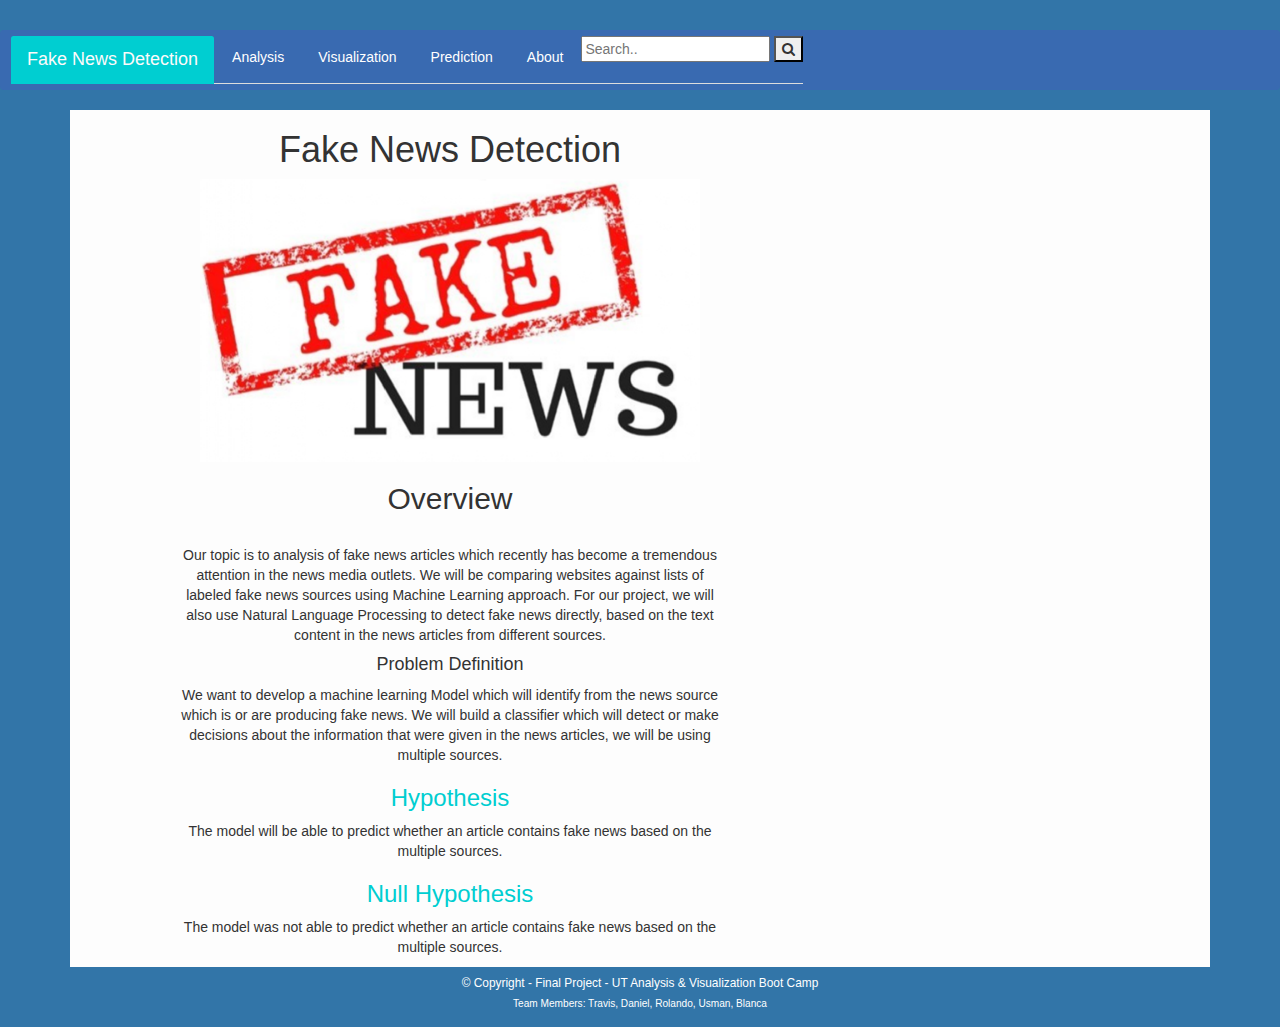
==== 04_HTML/index.html @ 3fdf7519 "added html, images" ====
<!DOCTYPE html>
<html lang="en-us">

<head>

  <meta charset="UTF-8">
  <meta name="viewport" content="width=device-width, initial-scale=1">
  <link rel="stylesheet" href="https://cdnjs.cloudflare.com/ajax/libs/font-awesome/4.7.0/css/font-awesome.min.css">
  <title>Fake News Detection</title>
  <link rel="stylesheet" href="https://stackpath.bootstrapcdn.com/bootstrap/4.3.1/css/bootstrap.min.css" integrity="sha384-ggOyR0iXCbMQv3Xipma34MD+dH/1fQ784/j6cY/iJTQUOhcWr7x9JvoRxT2MZw1T" crossorigin="anonymous">

  <script src="https://code.jquery.com/jquery-3.3.1.slim.min.js" integrity="sha384-q8i/X+965DzO0rT7abK41JStQIAqVgRVzpbzo5smXKp4YfRvH+8abtTE1Pi6jizo" crossorigin="anonymous"></script>
  <script src="https://cdnjs.cloudflare.com/ajax/libs/popper.js/1.14.7/umd/popper.min.js" integrity="sha384-UO2eT0CpHqdSJQ6hJty5KVphtPhzWj9WO1clHTMGa3JDZwrnQq4sF86dIHNDz0W1" crossorigin="anonymous"></script>
  <script src="https://stackpath.bootstrapcdn.com/bootstrap/4.3.1/js/bootstrap.min.js" integrity="sha384-JjSmVgyd0p3pXB1rRibZUAYoIIy6OrQ6VrjIEaFf/nJGzIxFDsf4x0xIM+B07jRM" crossorigin="anonymous"></script>

  <link rel="stylesheet" href="https://maxcdn.bootstrapcdn.com/bootstrap/3.3.6/css/bootstrap.min.css">
  <link rel="stylesheet" href="style.css">
  <link rel="stylesheet" href="https://cdnjs.cloudflare.com/ajax/libs/font-awesome/4.7.0/css/font-awesome.min.css">
  
</head>

<body>
  <section class="mt-5">
          <nav class="navbar my-nav navbar-expand-lg">
        <ul class="nav nav-tabs">
                <li class="nav-item">
                    <a id="latitude_box" class="nav-link" href="index.html">Fake News Detection</a>
                <li class="nav-item">
                  <a class="nav-link" href="Analysis.html">Analysis</a></li>
                <li class="nav-item">
                    <a class="nav-link" href="Visualization.html">Visualization</a></li>
                    <li class="nav-item">
                      <a class="nav-link" href="Prediction.html">Prediction</a></li>
                      <li class="nav-item">
                        <a class="nav-link" href="About.html">About</a></li>
                        <form class="example" action="action_page.php">
                          <input type="text" placeholder="Search.." name="search">
                          <button type="submit"><i class="fa fa-search"></i></button> 
                        </form>
              </ul>
  </section>
    
<!-- Content Section -->
			  
<div class="container">
		<div class="row">
				  <div class="col-md-1"></div>  
					<div class="col-md-6">
					    <h1>Fake News Detection</h1>
              <img id="Visualization_MaxTemp" src="./Images/fakenews.png" class="img-fluid" alt="Image" width="500" height="350">
					    <p class="text-justify"><h2>Overview</h2></br>
                Our topic is to analysis of fake news articles which recently has become a tremendous attention in the news media outlets. We will be comparing websites against lists of labeled fake news sources using Machine Learning approach. For our project, we will also use Natural Language Processing to detect fake news directly, based on the text content in the news articles from different sources.</p>
					    <p class="text-justify"><h4>Problem Definition</h4>
                We want to develop a machine learning Model which will identify from the news source which is or are producing fake news. We will build a classifier which will detect or make decisions about the information that were given in the news articles, we will be using multiple sources.</p>
                
              <p class="text-justify"><h3>Hypothesis</h3> The model will be able to predict whether an article contains fake news based on the multiple sources.</p>
              <p class="text-justify"><h3>Null Hypothesis</h3> The model was not able to predict whether an article contains fake news based on the multiple sources.</p> 
          </div>    
					    </div>    
				  </div>         
				  <div class="col-sm-0 col-md-1"></div>
    </div>    
</div>

</div>

<footer class="footer">
    <p class="text text-center">
      <small>© Copyright - Final Project - UT Analysis & Visualization Boot Camp</br>
      <small>Team Members:  Travis, Daniel, Rolando, Usman, Blanca</br>
    </p>
  </div>

</html>
---- 04_HTML/style.css ----
body {
  background: rgb(50, 117, 168);
}

#bio-image {
  float: right;
}

.my-nav{
background-color: rgb(57, 106, 177);
}
.my-nav .nav-link{
color: rgb(255, 255, 255);

.topnav a.active {
  float: right;
  display: block;
  color: black;
  text-align: center;
  padding:  14px 16px;
  text-decoration:  none;
  font-size: 17px;
}
}

.my-nav .nav-link:hover{
color: darkturquoise;
}

.container {
background-color: rgb(253, 253, 253);
text-align: center;
margin: auto;
}

#latitude_box {
background-color: darkturquoise;
font-size: large;
color: rgb(252, 250, 250);
}

}

/* p {
display: inline;
} */

h1 {
color:  blue;
}

h3 {
color: darkturquoise;
}

#colored_font {
color: darkturquoise;
}

footer.footer{
	background-color:(57, 106, 177);
 	color: #FFFFFF;
	border-radius: .3rem;
	text-align: center;
	padding: 5px 5px;
}

/* Here we define some styles that will ONLY be applied at screen sizes below 480 pixels */
@media (max-width: 480px) {
.my-nav {
  padding: 10px;
}

.container {
  margin-right: 30px;
  margin-left: 30px;
  align-content: center;
}

.my-nav{
  visibility: hidden;
}

.my-nav .nav-link {
  visibility: visible;
}
}
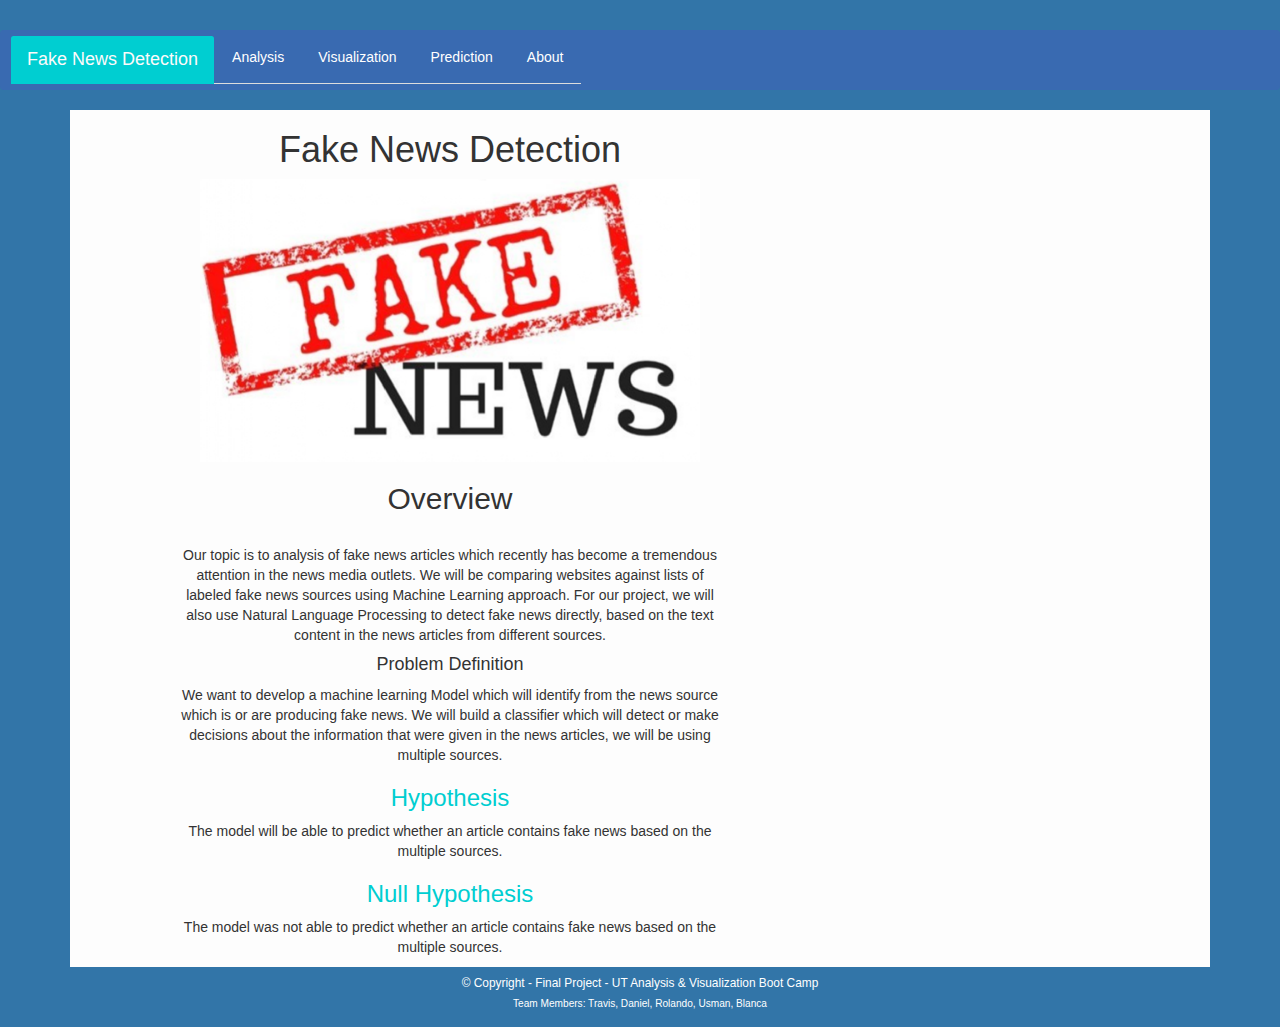
==== commit 783c5c07: "fix html file, flask init" ====
--- a/04_HTML/index.html
+++ b/04_HTML/index.html
@@ -33,10 +33,6 @@
                       <a class="nav-link" href="Prediction.html">Prediction</a></li>
                       <li class="nav-item">
                         <a class="nav-link" href="About.html">About</a></li>
-                        <form class="example" action="action_page.php">
-                          <input type="text" placeholder="Search.." name="search">
-                          <button type="submit"><i class="fa fa-search"></i></button> 
-                        </form>
               </ul>
   </section>
     
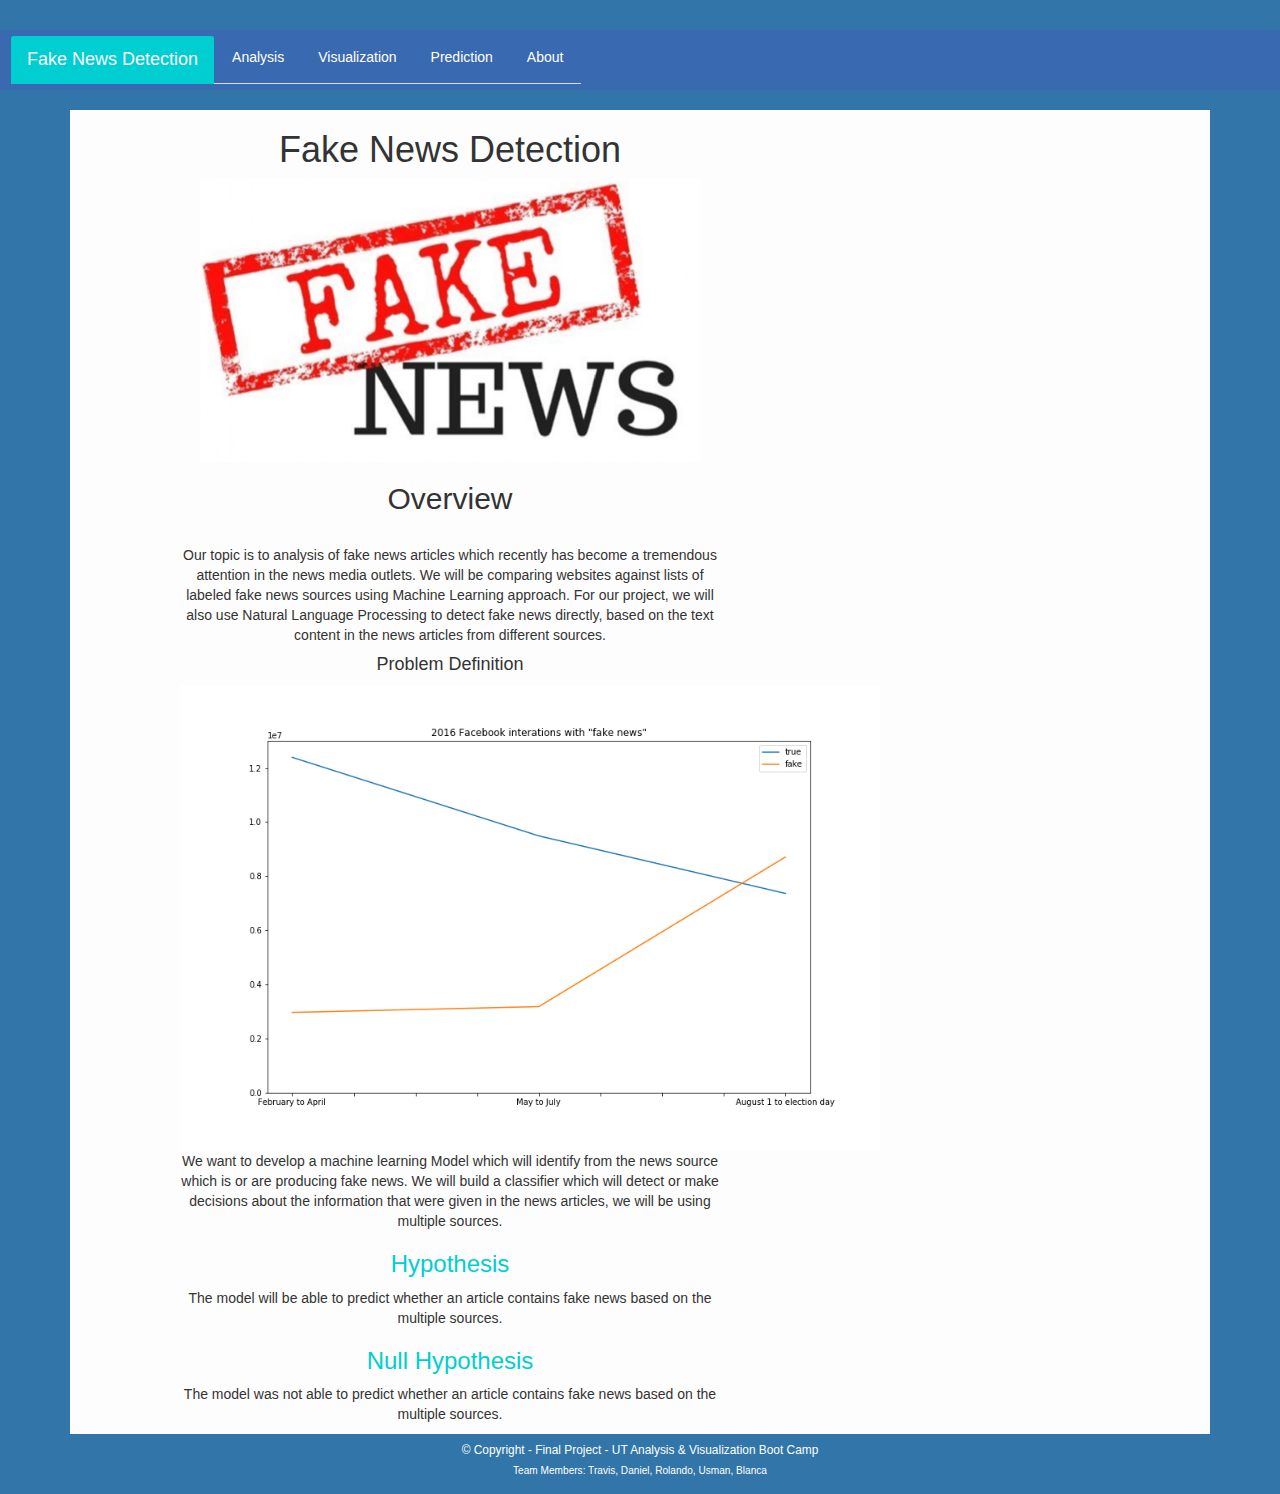
==== commit c62d6cbb: "added fb interaction graph image and json file" ====
--- a/04_HTML/index.html
+++ b/04_HTML/index.html
@@ -46,7 +46,11 @@
               <img id="Visualization_MaxTemp" src="./Images/fakenews.png" class="img-fluid" alt="Image" width="500" height="350">
 					    <p class="text-justify"><h2>Overview</h2></br>
                 Our topic is to analysis of fake news articles which recently has become a tremendous attention in the news media outlets. We will be comparing websites against lists of labeled fake news sources using Machine Learning approach. For our project, we will also use Natural Language Processing to detect fake news directly, based on the text content in the news articles from different sources.</p>
-					    <p class="text-justify"><h4>Problem Definition</h4>
+              <p class="text-justify"><h4>Problem Definition</h4>
+                <div>
+                  <!-- <div class="col-1"></div> -->
+                  <img class='center' width=700 src="../03_Images/FB_interaction.png">
+                </div>
                 We want to develop a machine learning Model which will identify from the news source which is or are producing fake news. We will build a classifier which will detect or make decisions about the information that were given in the news articles, we will be using multiple sources.</p>
                 
               <p class="text-justify"><h3>Hypothesis</h3> The model will be able to predict whether an article contains fake news based on the multiple sources.</p>
